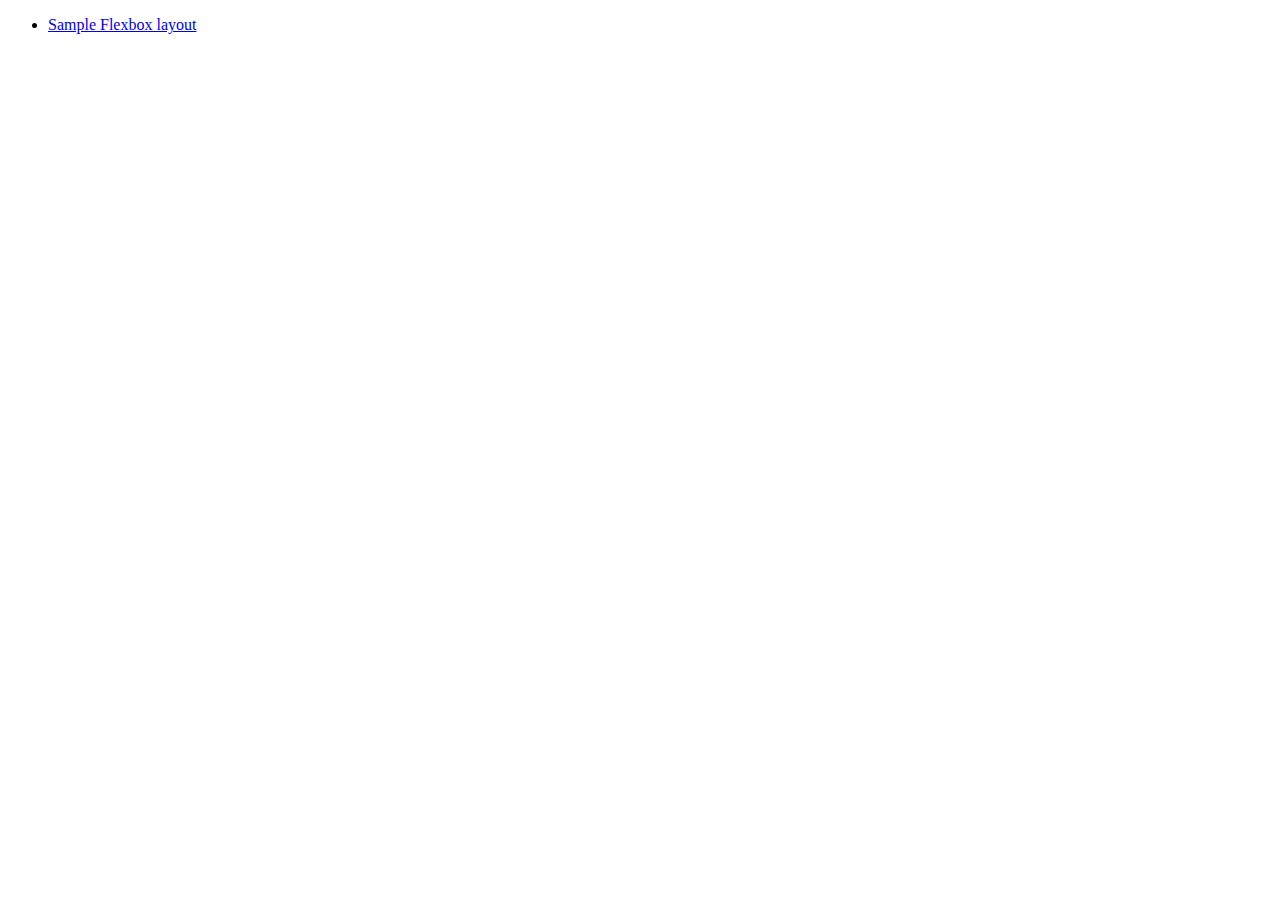
==== index.html @ 6853fbb7 "add: sample flexbox layout page" ====
<!DOCTYPE html>
<html lang="en">
  <head>
    <meta charset="UTF-8" />
    <meta http-equiv="X-UA-Compatible" content="IE=edge" />
    <meta name="viewport" content="width=device-width, initial-scale=1.0" />
    <title>Flexbox Projects</title>
  </head>
  <body>
    <div class="container">
      <ul class="projects">
        <li>
          <a href="./pages/Sample.html" target="blank">
            Sample Flexbox layout
          </a>
        </li>
      </ul>
    </div>
  </body>
</html>
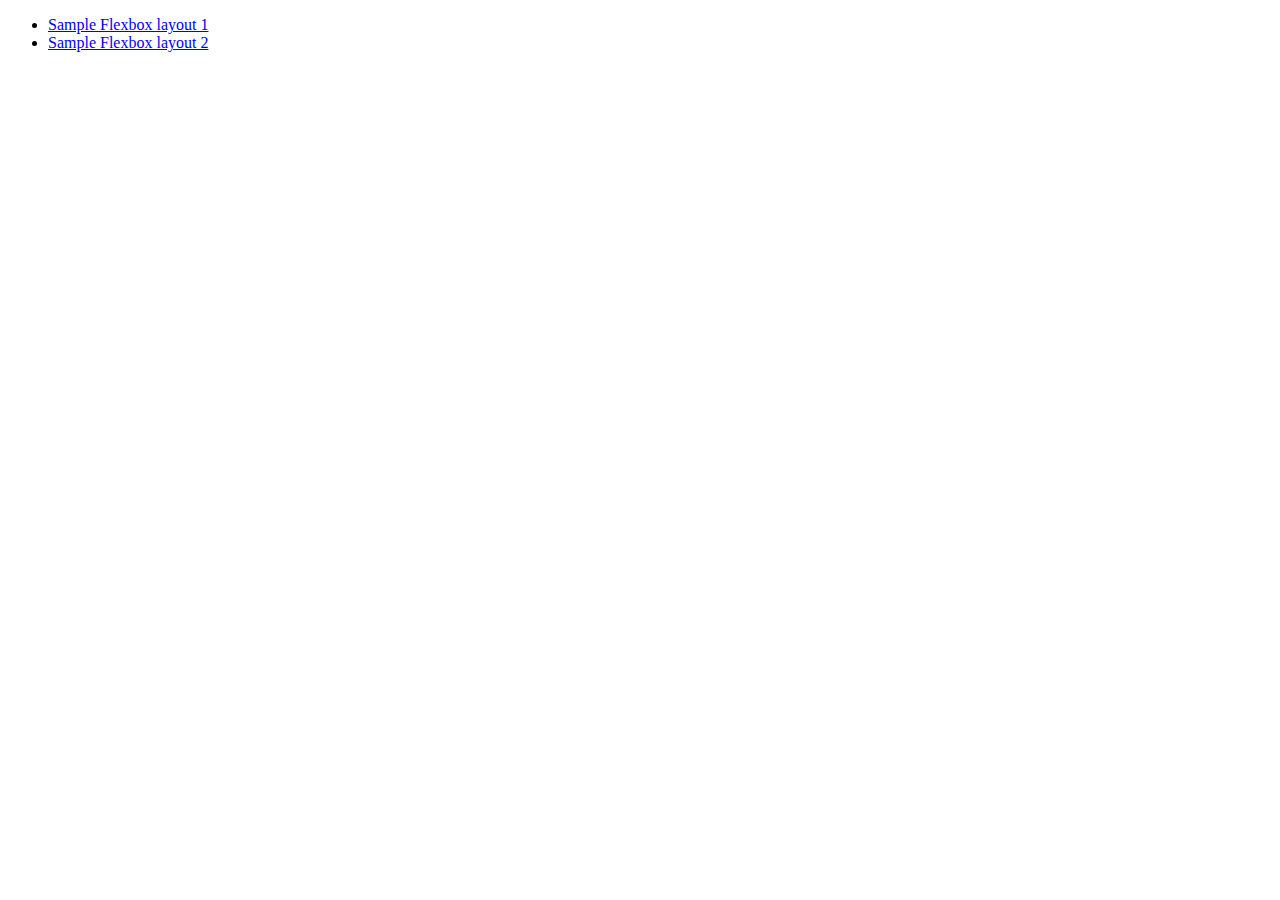
==== commit 023bd58d: "add: flexbox layout 2" ====
--- a/index.html
+++ b/index.html
@@ -11,7 +11,12 @@
       <ul class="projects">
         <li>
           <a href="./pages/Sample.html" target="blank">
-            Sample Flexbox layout
+            Sample Flexbox layout 1
+          </a>
+        </li>
+        <li>
+          <a href="./pages/Layout.html" target="blank">
+            Sample Flexbox layout 2
           </a>
         </li>
       </ul>
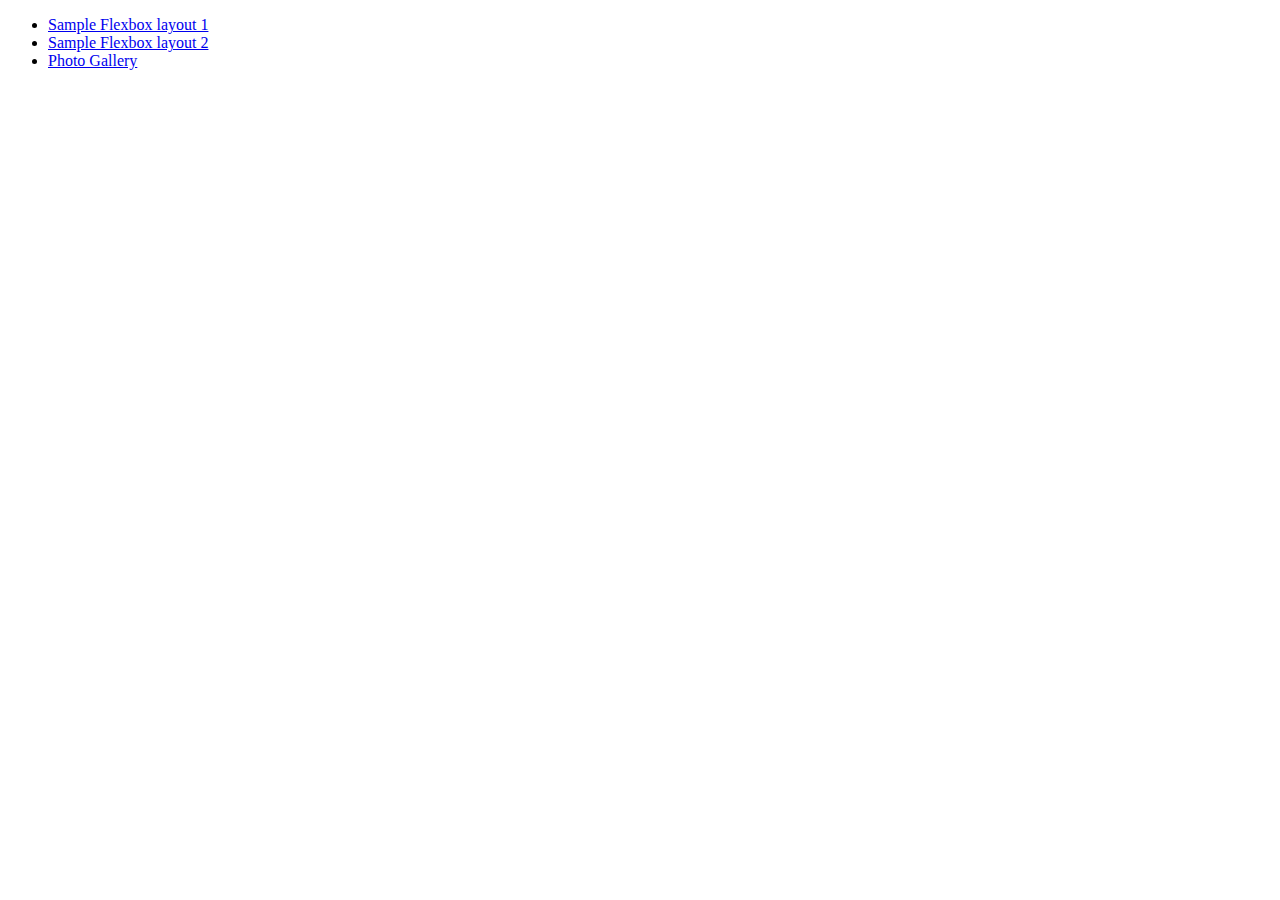
==== commit 3c4ca6d9: "addd: gallery page" ====
--- a/index.html
+++ b/index.html
@@ -10,14 +10,13 @@
     <div class="container">
       <ul class="projects">
         <li>
-          <a href="./pages/Sample.html" target="blank">
-            Sample Flexbox layout 1
-          </a>
+          <a href="./pages/Sample.html"> Sample Flexbox layout 1 </a>
         </li>
         <li>
-          <a href="./pages/Layout.html" target="blank">
-            Sample Flexbox layout 2
-          </a>
+          <a href="./pages/Layouts.html"> Sample Flexbox layout 2 </a>
+        </li>
+        <li>
+          <a href="./pages/Gallery.html"> Photo Gallery </a>
         </li>
       </ul>
     </div>
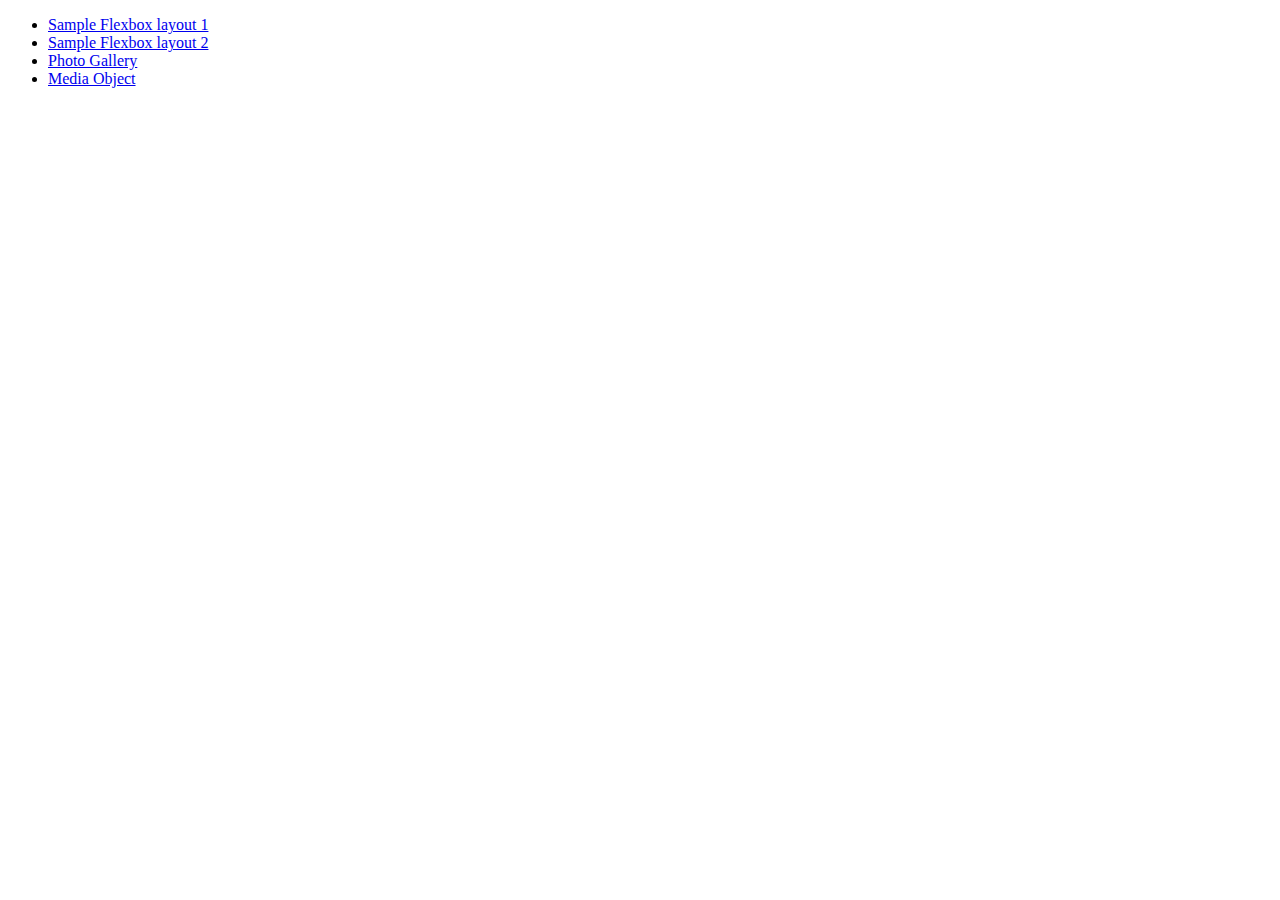
==== commit e709e8c1: "addd: media object page" ====
--- a/index.html
+++ b/index.html
@@ -18,6 +18,9 @@
         <li>
           <a href="./pages/Gallery.html"> Photo Gallery </a>
         </li>
+        <li>
+          <a href="./pages/MediaObjects.html"> Media Object </a>
+        </li>
       </ul>
     </div>
   </body>
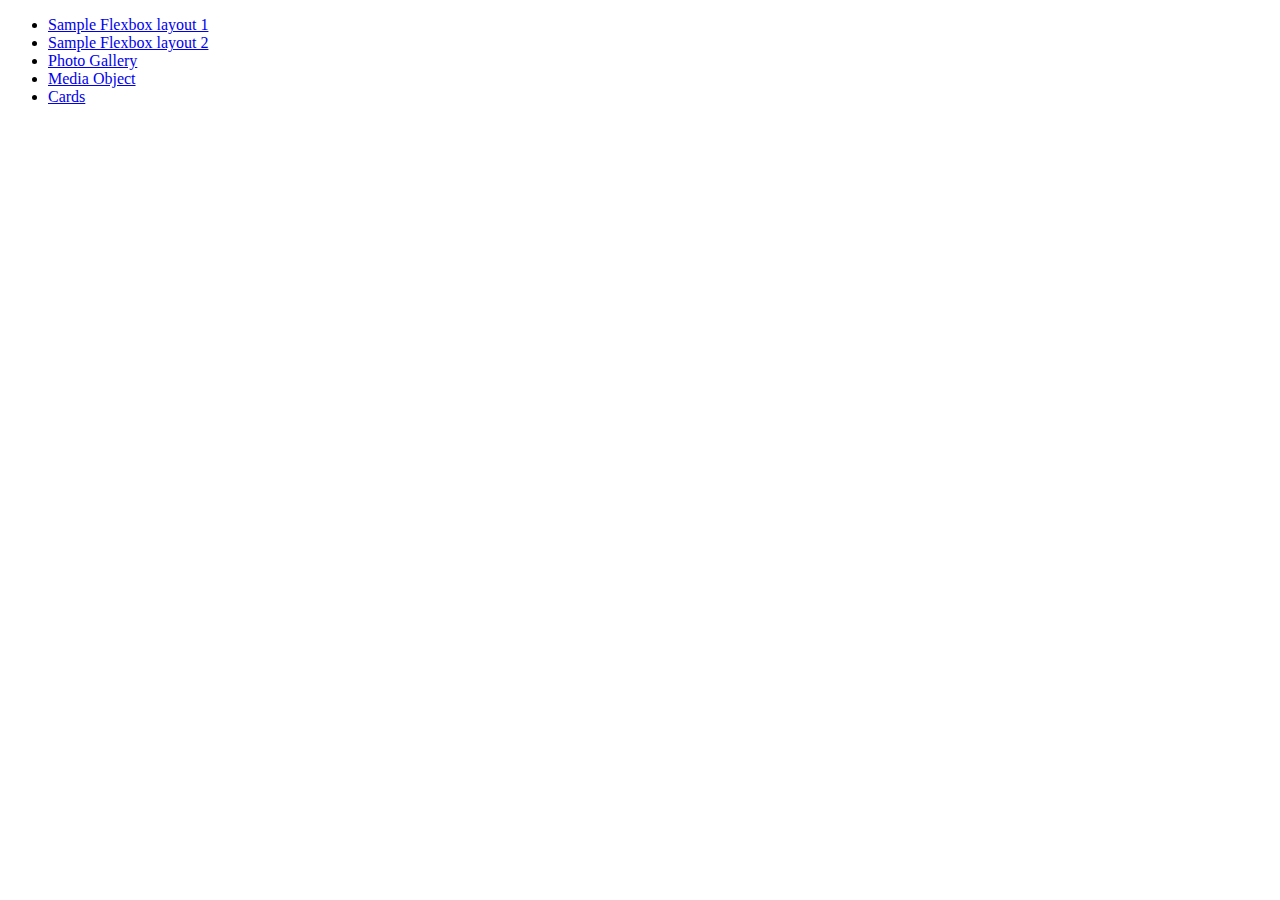
==== commit 1ae0a872: "add: cards page" ====
--- a/index.html
+++ b/index.html
@@ -21,6 +21,9 @@
         <li>
           <a href="./pages/MediaObjects.html"> Media Object </a>
         </li>
+        <li>
+          <a href="./pages/Cards.html"> Cards </a>
+        </li>
       </ul>
     </div>
   </body>
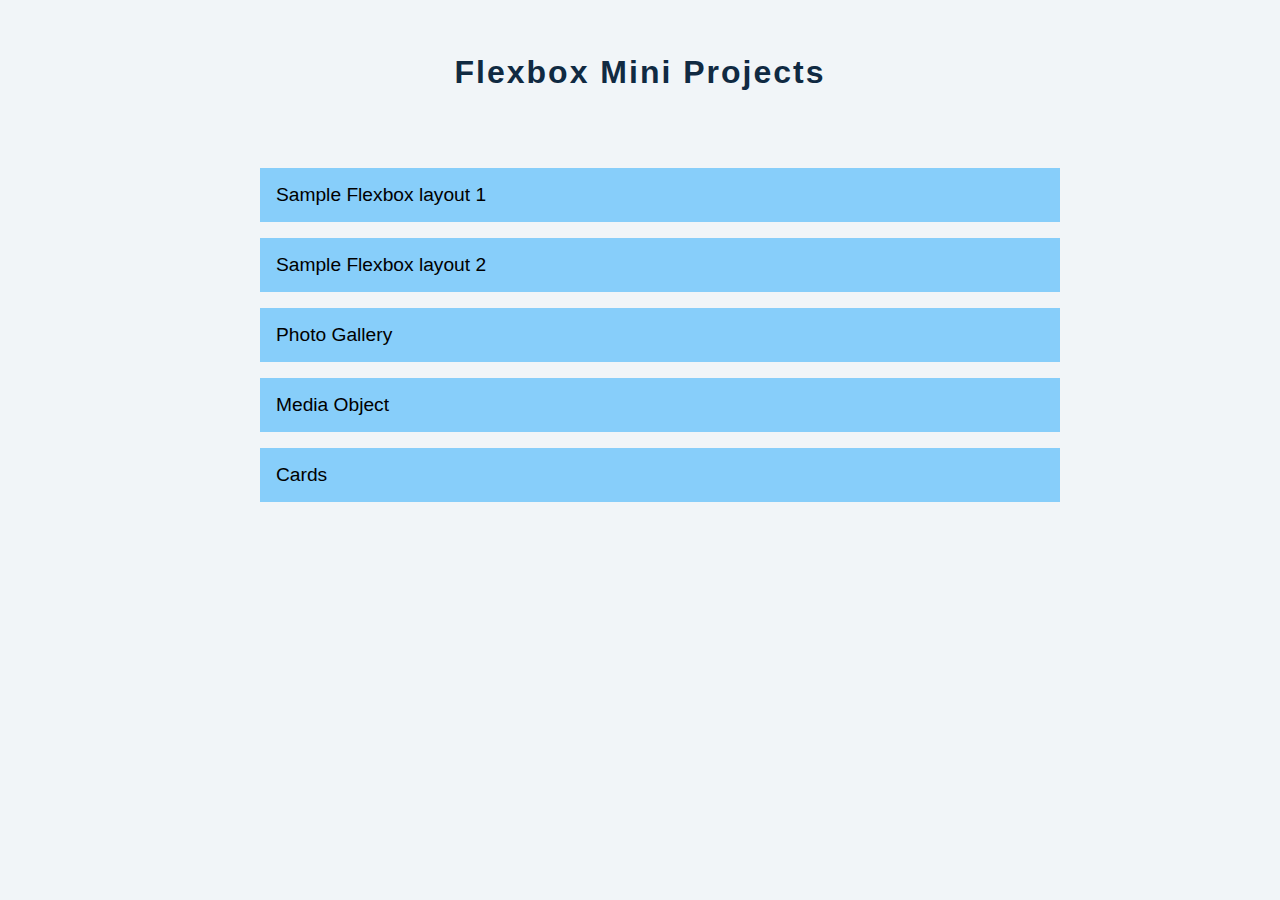
==== commit 03756583: "add: project page" ====
--- a/index.html
+++ b/index.html
@@ -4,10 +4,12 @@
     <meta charset="UTF-8" />
     <meta http-equiv="X-UA-Compatible" content="IE=edge" />
     <meta name="viewport" content="width=device-width, initial-scale=1.0" />
+    <link rel="stylesheet" href="./css/index.css" />
     <title>Flexbox Projects</title>
   </head>
   <body>
     <div class="container">
+      <h2 class="header">Flexbox mini projects</h2>
       <ul class="projects">
         <li>
           <a href="./pages/Sample.html"> Sample Flexbox layout 1 </a>
--- a/css/index.css
+++ b/css/index.css
@@ -0,0 +1,35 @@
+body {
+  font-family: sans-serif;
+  background-color: #f1f5f8;
+}
+.header {
+  margin: 3rem 0;
+  line-height: 1;
+  font-size: 2rem;
+  letter-spacing: 2px;
+  text-transform: capitalize;
+  text-align: center;
+  color: #102a42;
+}
+.container {
+  display: flex;
+  flex-direction: column;
+  align-items: center;
+}
+.projects {
+  list-style: none;
+  text-decoration: none;
+}
+.projects li a {
+  font-size: larger;
+  text-decoration: none;
+  margin: 1rem;
+  display: block;
+  background: lightskyblue;
+  padding: 1rem;
+  width: 60vw;
+  color: black;
+}
+.projects li a:hover {
+  transform: translateX(25px);
+}
